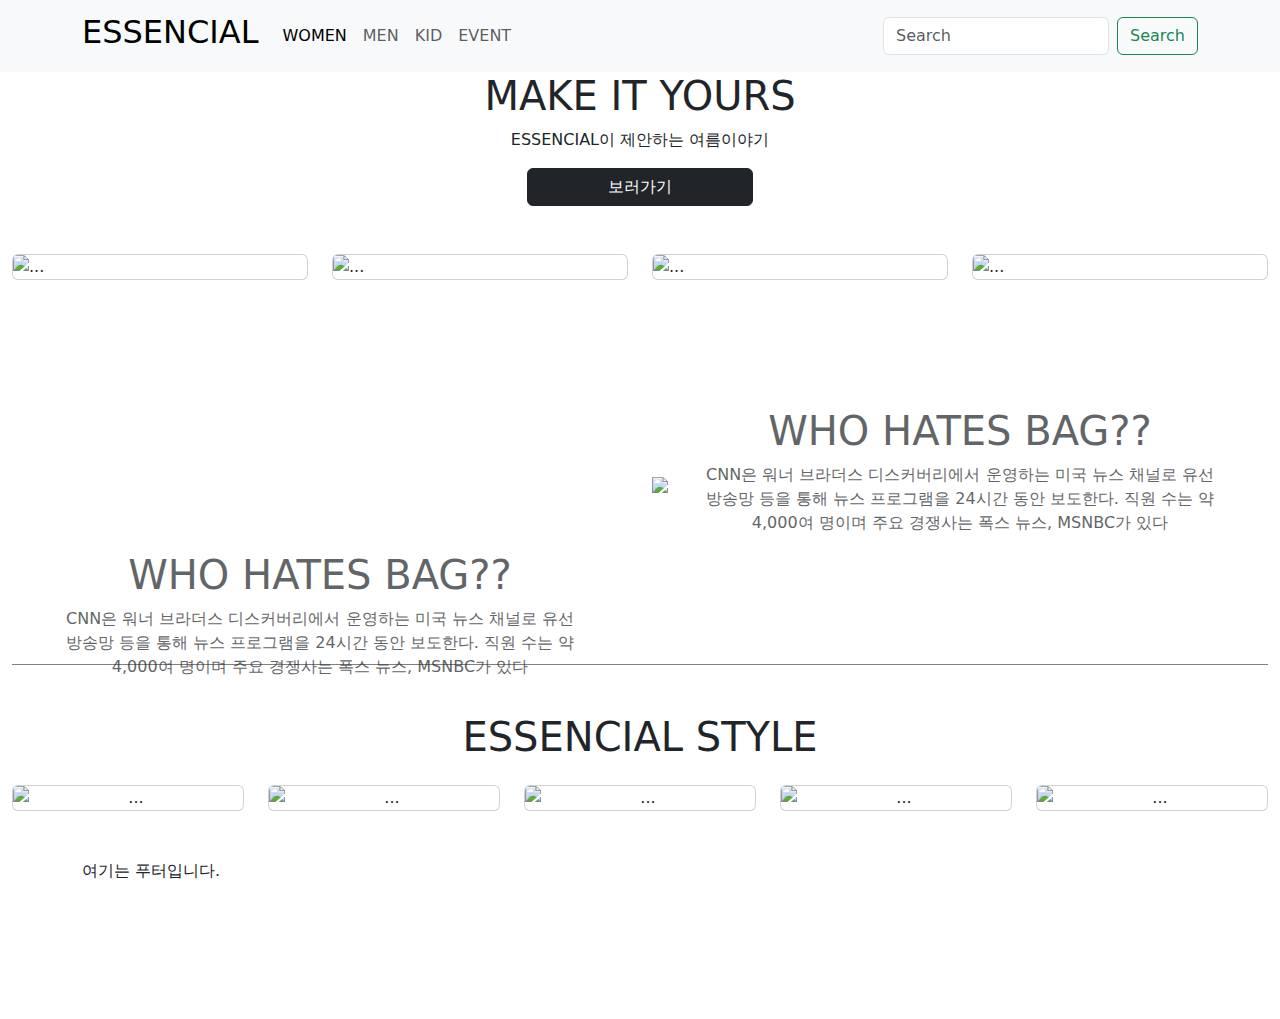
==== index.html @ cfc56106 "first commit" ====
<!DOCTYPE html>
<html lang="en">
  <head>
    <meta charset="UTF-8" />
    <meta name="viewport" content="width=device-width, initial-scale=1.0" />
    <link
      href="https://cdn.jsdelivr.net/npm/bootstrap@5.3.3/dist/css/bootstrap.min.css"
      rel="stylesheet"
      integrity="sha384-QWTKZyjpPEjISv5WaRU9OFeRpok6YctnYmDr5pNlyT2bRjXh0JMhjY6hW+ALEwIH"
      crossorigin="anonymous"
    />
    <link rel="stylesheet" href="./styles.css" />
    <title>Document</title>
  </head>
  <body>
    <nav class="navbar fixed-top navbar-expand-lg bg-body-tertiary">
      <div class="container">
        <a class="navbar-brand" href="#"><h2>ESSENCIAL</h2></a>
        <button
          class="navbar-toggler"
          type="button"
          data-bs-toggle="collapse"
          data-bs-target="#navbarSupportedContent"
          aria-controls="navbarSupportedContent"
          aria-expanded="false"
          aria-label="Toggle navigation"
        >
          <span class="navbar-toggler-icon"></span>
        </button>
        <div class="collapse navbar-collapse" id="navbarSupportedContent">
          <ul class="navbar-nav me-auto mb-2 mb-lg-0">
            <li class="nav-item">
              <a
                class="nav-link active"
                aria-current="page"
                href="./detail.html"
                >WOMEN</a
              >
            </li>
            <li class="nav-item">
              <a class="nav-link" href="#">MEN</a>
            </li>

            <li class="nav-item">
              <a class="nav-link">KID</a>
            </li>

            <li class="nav-item">
              <a class="nav-link">EVENT</a>
            </li>
          </ul>
          <div class="d-flex" role="search">
            <input
              class="form-control me-2"
              type="search"
              placeholder="Search"
              aria-label="Search"
            />
            <button class="btn btn-outline-success" type="submit">
              Search
            </button>
          </div>
        </div>
      </div>
    </nav>
    <section>
      <div class="position-relative">
        <img
          src="https://www.miumiu.com/content/dam/miumiu/2024/000_homepage/05/CO_Ete/ww/banner_lettres/banner_DT.jpg/jcr:content/renditions/cq5dam.web.1440.709.webp"
          width="100%"
        />
        <div class="banner-text">
          <h1>HOW SWEET</h1>
          <p>icecream chilling icecream chilling looks so good</p>
          <button type="button" class="btn btn-link">보러 가기</button>
        </div>
      </div>
    </section>
    <main>
      <div>
        <div class="text-center pt-5 pb-5">
          <h1>MAKE IT YOURS</h1>
          <p>ESSENCIAL이 제안하는 여름이야기</p>
          <button type="button" class="btn btn-dark">보러가기</button>
        </div>
        <div class="container-fluid pb-5">
          <div class="row">
            <div class="col-md-3">
              <div class="card">
                <img
                  src="https://img.29cm.co.kr/next-lookbook/2024/06/04/2c32f2284733420198db6990d5317b26_20240604155645.jpg"
                  class="card-img-top"
                  alt="..."
                />
              </div>
            </div>
            <div class="col-md-3">
              <div class="card">
                <img
                  src="https://img.29cm.co.kr/next-lookbook/2024/06/04/2c32f2284733420198db6990d5317b26_20240604155645.jpg"
                  class="card-img-top"
                  alt="..."
                />
              </div>
            </div>
            <div class="col-md-3">
              <div class="card">
                <img
                  src="https://img.29cm.co.kr/next-lookbook/2024/06/04/2c32f2284733420198db6990d5317b26_20240604155645.jpg"
                  class="card-img-top"
                  alt="..."
                />
              </div>
            </div>
            <div class="col-md-3">
              <div class="card">
                <img
                  src="https://img.29cm.co.kr/next-lookbook/2024/06/04/2c32f2284733420198db6990d5317b26_20240604155645.jpg"
                  class="card-img-top"
                  alt="..."
                />
              </div>
            </div>
          </div>
        </div>
        <div class="container-fluid">
          <div class="row">
            <div class="col-md-6">
              <img
                src="https://www.miumiu.com/content/dam/miumiu/2024/000_homepage/05/CO_Ete/ww/dynamic/dynamic_banner_1_TB.jpg/jcr:content/renditions/cq5dam.web.756.827.webp"
                alt=""
              />
            </div>
            <div class="col-md-6">
              <div class="ing-text"></div>
              <div class="ing-text2 text-center">
                <h1 class="pram">WHO HATES BAG??</h1>
                <p class="ps-5 pe-5 pram">
                  CNN은 워너 브라더스 디스커버리에서 운영하는 미국 뉴스 채널로
                  유선 방송망 등을 통해 뉴스 프로그램을 24시간 동안 보도한다.
                  직원 수는 약 4,000여 명이며 주요 경쟁사는 폭스 뉴스, MSNBC가
                  있다
                </p>
              </div>
            </div>
          </div>
          <div class="row">
            <div class="col-md-6">
              <div class="ing-text"></div>
              <div class="ing-text2 text-center">
                <h1 class="pram">WHO HATES BAG??</h1>
                <p class="ps-5 pe-5 pram">
                  CNN은 워너 브라더스 디스커버리에서 운영하는 미국 뉴스 채널로
                  유선 방송망 등을 통해 뉴스 프로그램을 24시간 동안 보도한다.
                  직원 수는 약 4,000여 명이며 주요 경쟁사는 폭스 뉴스, MSNBC가
                  있다
                </p>
              </div>
            </div>

            <div class="col-md-6">
              <img
                src="https://www.miumiu.com/content/dam/miumiu/2024/000_homepage/05/CO_Ete/ww/dynamic/dynamic_banner_2_TB.jpg/jcr:content/renditions/cq5dam.web.756.827.webp"
              />
            </div>
          </div>
        </div>
      </div>
      <div class="container-fluid pt-5 text-center">
        <div class="devidedLine"></div>
        <div class="pt-5 pb-3 text-center"><h1>ESSENCIAL STYLE</h1></div>
        <div class="row">
          <div class="col">
            <div class="card">
              <img
                src="https://www.miumiu.com/content/dam/miumiu/2024/000_homepage/05/Panel_select/mm_club_TB.jpg"
                class="card-img-top"
                alt="..."
              />
            </div>
          </div>
          <div class="col">
            <div class="card">
              <img
                src="https://www.miumiu.com/content/dam/miumiu/2024/000_homepage/05/Panel_select/mm_club_TB.jpg"
                class="card-img-top"
                alt="..."
              />
            </div>
          </div>
          <div class="col">
            <div class="card">
              <img
                src="https://www.miumiu.com/content/dam/miumiu/2024/000_homepage/05/Panel_select/mm_club_TB.jpg"
                class="card-img-top"
                alt="..."
              />
            </div>
          </div>
          <div class="col">
            <div class="card">
              <img
                src="https://www.miumiu.com/content/dam/miumiu/2024/000_homepage/05/Panel_select/mm_club_TB.jpg"
                class="card-img-top"
                alt="..."
              />
            </div>
          </div>
          <div class="col">
            <div class="card">
              <img
                src="https://www.miumiu.com/content/dam/miumiu/2024/000_homepage/05/Panel_select/mm_club_TB.jpg"
                class="card-img-top"
                alt="..."
              />
            </div>
          </div>
        </div>
      </div>
    </main>
    <footer>
      <div class="container pt-5">
        <div class="footer-style">
          <div class="first">여기는 푸터입니다.</div>
          <div class="second"></div>
        </div>
      </div>
    </footer>
    <script
      src="https://cdn.jsdelivr.net/npm/bootstrap@5.3.3/dist/js/bootstrap.bundle.min.js"
      integrity="sha384-YvpcrYf0tY3lHB60NNkmXc5s9fDVZLESaAA55NDzOxhy9GkcIdslK1eN7N6jIeHz"
      crossorigin="anonymous"
    ></script>
  </body>
</html>
---- styles.css ----
.btn-dark {
  padding-left: 5rem;
  padding-right: 5rem;
}

.footer-style {
  width: 100%;
  /* border-top: 3px solid lightgrey; */
  height: 10rem;
}
.first {
  width: 75%;
}

.first {
  width: 25%;
}

.banner-text {
  color: white;
  position: absolute;
  z-index: 2;
  right: 30px;
  bottom: 50px;
  text-align: center;
}

.ing-text {
  height: 55%;
}
.ing-text2 {
  height: 45%;
}

.pram {
  opacity: 0.7;
}

.devidedLine {
  border-bottom: 1px solid grey;
}

.btn-link {
  color: white;
}

.btn-link:hover {
  transform: scale(1.1);
  color: chocolate;
}
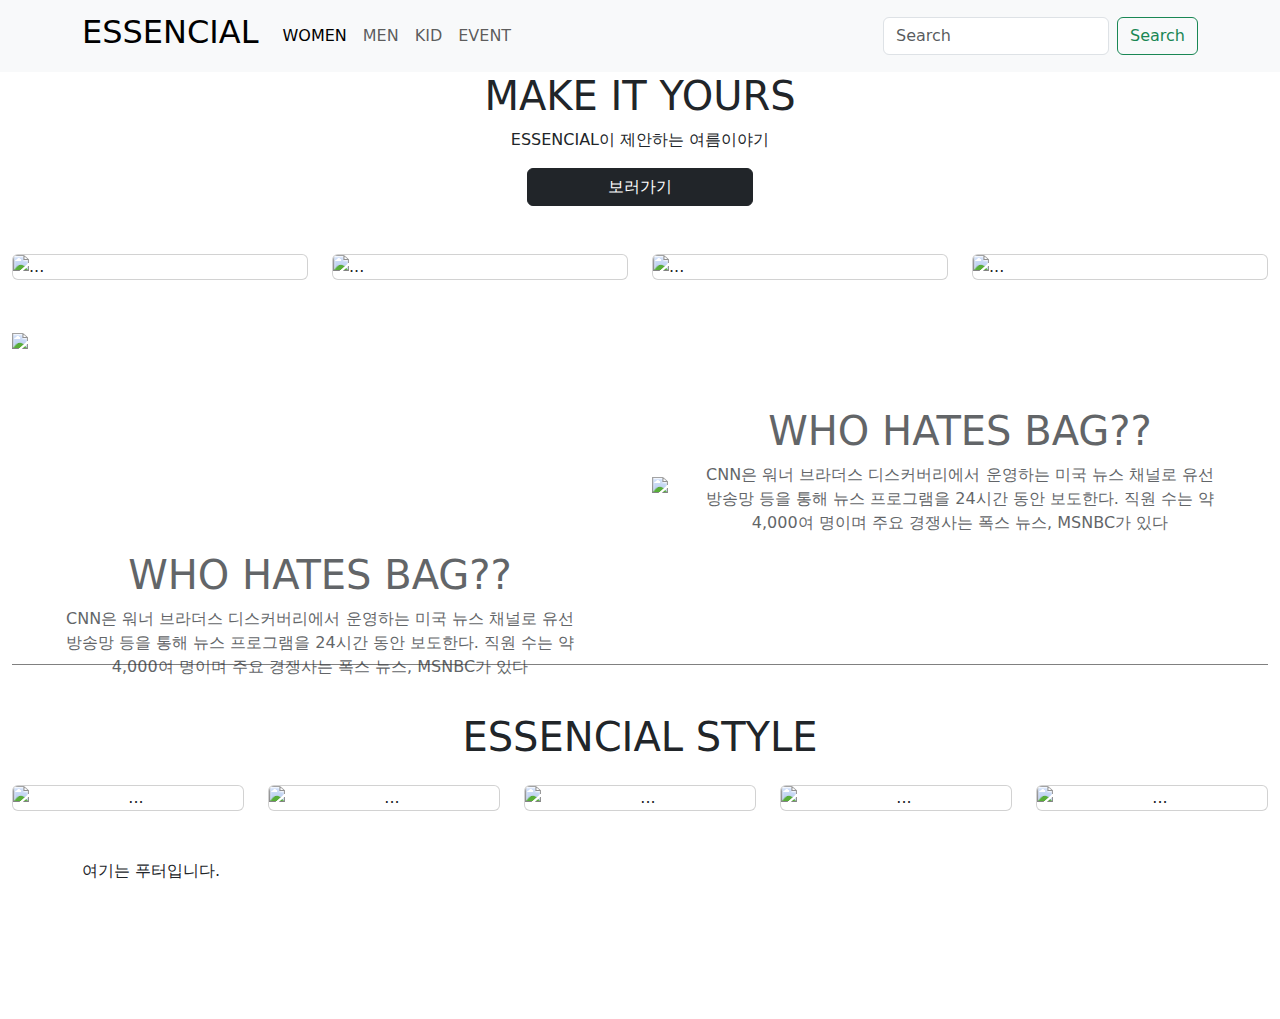
==== commit 4d453293: "first commit" ====
--- a/index.html
+++ b/index.html
@@ -128,7 +128,7 @@
             <div class="col-md-6">
               <img
                 src="https://www.miumiu.com/content/dam/miumiu/2024/000_homepage/05/CO_Ete/ww/dynamic/dynamic_banner_1_TB.jpg/jcr:content/renditions/cq5dam.web.756.827.webp"
-                alt=""
+                width="100%"
               />
             </div>
             <div class="col-md-6">
@@ -161,6 +161,7 @@
             <div class="col-md-6">
               <img
                 src="https://www.miumiu.com/content/dam/miumiu/2024/000_homepage/05/CO_Ete/ww/dynamic/dynamic_banner_2_TB.jpg/jcr:content/renditions/cq5dam.web.756.827.webp"
+                width="100%"
               />
             </div>
           </div>
